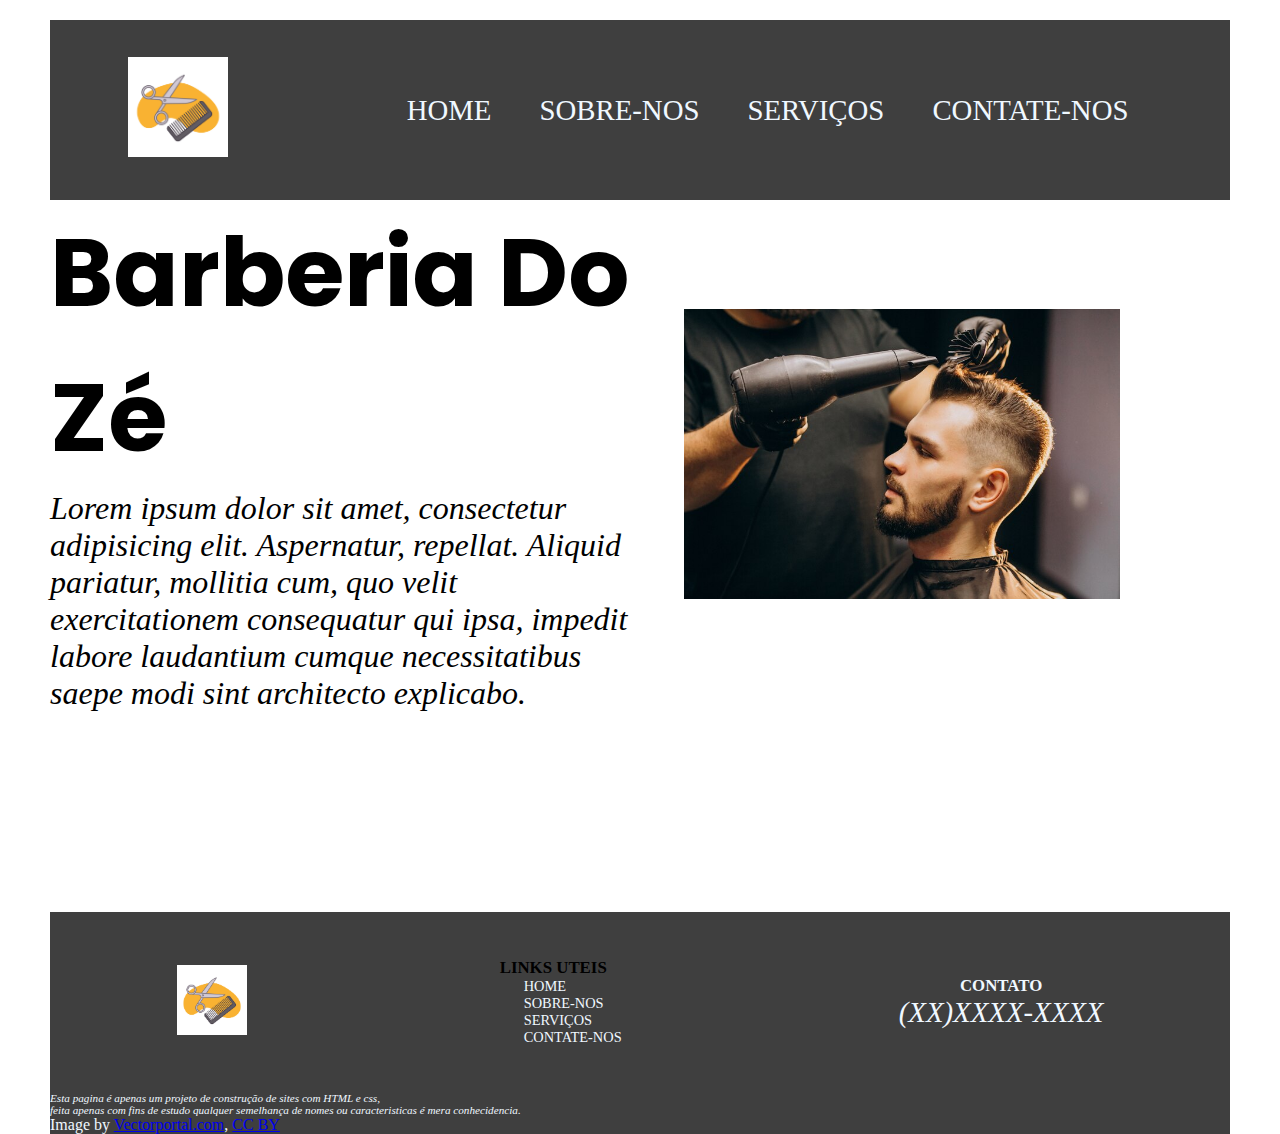
==== index.html @ ec7a1773 "first commit" ====
<!DOCTYPE html>
<html lang="pt-br">
<head>
    <meta charset="UTF-8">
    <meta name="viewport" content="width=device-width, initial-scale=1.0">
    <link rel="stylesheet" href="style.css">
    <title>Barberia do seu Zé</title>
</head>
<body>
    <header>
    <div class="menu">
           <picture class="logo">
            <a href="#"><img src="source/logo.jpg" alt=""></a>
        </picture>
       

        <nav class="header-menu">
                <ul class="list">
                    <li>
                        <a href="#">Home</a>
                    </li>
                    <li>
                        <a href="#">Sobre-Nos</a>
                    </li>
                    <li>
                        <a href="#">Serviços</a>
                    </li>
                    <li>
                        <a href="#">Contate-nos</a>
                    </li>
                </ul>
           
        </nav>
    </div>
</header>
    <main>
        <div class="principal">

            <div class="informacoes">
                <h1>Barberia Do Zé</h1>
                <p>Lorem ipsum dolor sit amet, consectetur adipisicing elit. Aspernatur, repellat. Aliquid pariatur, mollitia cum, quo velit exercitationem consequatur qui ipsa, impedit labore laudantium cumque necessitatibus saepe modi sint architecto explicabo.</p>
            </div>
<picture class="referencia">
    <img src="source/homem-bonito-em-uma-barbearia-estilo-de-cabelo_1303-20978.jpg" alt="">
</picture>
        </div>
    </main>
    <footer>
        <div class="rodape">
            <picture class="logo2">
                <img src="source/logo.jpg">
            </picture>
            <div class="links">
                <h3>links uteis</h3>
                <ul class="list">
                    <li>
                        <a href="#">Home</a>
                    </li>
                    <li>
                        <a href="#">Sobre-Nos</a>
                    </li>
                    <li>
                        <a href="#">Serviços</a>
                    </li>
                    <li>
                        <a href="#">Contate-nos</a>
                </ul>
            </div>
            <div class="contatinho">
                <h3>contato</h3>
                <p>(xx)xxxx-xxxx</p>
            </div>
        </div>
        <div class="creditos">
          <p>Esta pagina é apenas um projeto de construção de sites com HTML e css,<br> feita apenas com fins de estudo
                qualquer semelhança de nomes ou caracteristicas é mera conhecidencia.
            </p>
            Image by <a href=" https://www.vectorportal.com" >Vectorportal.com</a>,  <a class="external text" href="https://creativecommons.org/licenses/by/4.0/" >CC BY</a>
        </div>
   
    </footer>


    
</body>
</html>
---- style.css ----
@import url('https://fonts.googleapis.com/css2?family=Poppins:ital,wght@0,100;0,200;0,300;0,400;0,500;0,600;0,700;0,800;0,900;1,100;1,200;1,300;1,400;1,500;1,600;1,700;1,800;1,900&display=swap');
*{
    margin: 0;
    padding: 0;
    box-sizing: border-box;
}
body{
    display: flex;
 flex-wrap: wrap;
justify-content: center;
}
header{
    width: 100%;
    height: 20vh;
    background: #3F3F3F;
    margin-top: 20px;
    margin-left: 50px;
    margin-right: 50px;
}
.menu{
    text-transform: uppercase;
    height: 100%;
    display: flex;
    justify-content: space-around;
    align-items: center;
    font-size: 1.8em;
   
}
.logo img{
    width: 100px;
    height: fit-content;
}
.menu .list{
    display: flex;
    text-decoration: none;
    list-style: none;
  
}
.menu .list a{
    text-decoration: none;
    color: aliceblue;
    cursor: pointer;
    padding: 1.5rem;
}
.menu .list :hover{
    text-decoration: underline;
    color: red;
    
}
.principal{
    display: flex;
    align-items: center;
    justify-content: center;
    margin-left: 50px;
    margin-right: 10%;


}
.referencia img{
    max-width: 500px;
    max-height: fit-content;
    padding: 2rem;
    align-items: center;
}
h1{
    font-size: 6em;
    font-family: "Poppins", sans-serif;
}
p{
    font-size: 2em;
    font-style: oblique;
}
footer{
    width: 100%;
    height: 20vh;
    background: #3F3F3F;
    margin-top: 200px;
    margin-left: 50px;
    margin-right: 50px;
}
.rodape{
    text-transform: uppercase;
    height: 100%;
    display: flex;
    justify-content: space-around;
    align-items: center;
    font-size: 0.9em;
}
.logo2 img{
    width: 70px;
    height: fit-content;
}
.rodape .list {
    display: flex;
    flex-direction: column;
    text-decoration: none;
    list-style: none;
}
.rodape .list :hover{
    text-decoration: underline;
    color: red;
    
}
.rodape .list  a{
    text-decoration: none;
    color: aliceblue;
    cursor: pointer;
    padding: 1.5rem;
}
.contatinho{
    display: flex;
    flex-direction: column;
    align-items: center;
    color: aliceblue;
}
.creditos{
    background: #3F3F3F;
    color: aliceblue;
  flex-direction: column;
  
}
.creditos p{
    font-size: 0.7em;
    text-indent: 3em each-line;
}
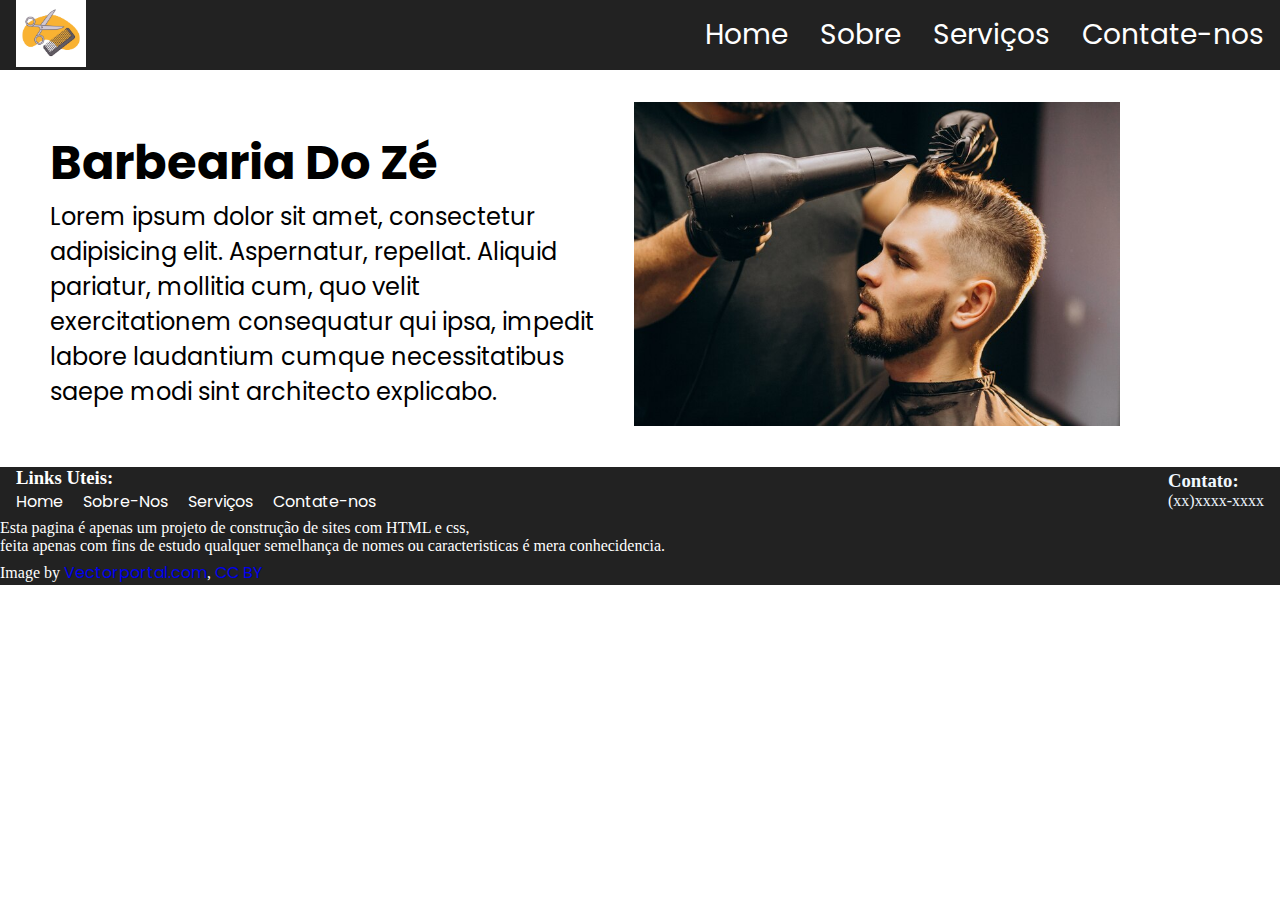
==== commit 92e78a71: "Ui update" ====
--- a/index.html
+++ b/index.html
@@ -3,24 +3,25 @@
 <head>
     <meta charset="UTF-8">
     <meta name="viewport" content="width=device-width, initial-scale=1.0">
-    <link rel="stylesheet" href="style.css">
+    <link rel="stylesheet" href="style/style.css">
+    <link rel="stylesheet" href="style/principal.css">
+    <script defer src="scripts/botao.js"></script>
     <title>Barberia do seu Zé</title>
 </head>
 <body>
     <header>
     <div class="menu">
+        <nav class="nav">
            <picture class="logo">
-            <a href="#"><img src="source/logo.jpg" alt=""></a>
+            <a href="#"><img src="source/logo.jpg"></a>
         </picture>
-       
-
-        <nav class="header-menu">
-                <ul class="list">
+                <button class="hamburguer"></button>
+                <ul class="nav-item">
                     <li>
                         <a href="#">Home</a>
                     </li>
                     <li>
-                        <a href="#">Sobre-Nos</a>
+                        <a href="sobre.html">Sobre</a>
                     </li>
                     <li>
                         <a href="#">Serviços</a>
@@ -33,25 +34,22 @@
         </nav>
     </div>
 </header>
-    <main>
-        <div class="principal">
-
-            <div class="informacoes">
-                <h1>Barberia Do Zé</h1>
-                <p>Lorem ipsum dolor sit amet, consectetur adipisicing elit. Aspernatur, repellat. Aliquid pariatur, mollitia cum, quo velit exercitationem consequatur qui ipsa, impedit labore laudantium cumque necessitatibus saepe modi sint architecto explicabo.</p>
-            </div>
+<main>
+    <div class="principal">
+        
+        <div class="informacoes">
+            <h1>Barbearia Do Zé</h1>
+            <p>Lorem ipsum dolor sit amet, consectetur adipisicing elit. Aspernatur, repellat. Aliquid pariatur, mollitia cum, quo velit exercitationem consequatur qui ipsa, impedit labore laudantium cumque necessitatibus saepe modi sint architecto explicabo.</p>
+        </div>
 <picture class="referencia">
-    <img src="source/homem-bonito-em-uma-barbearia-estilo-de-cabelo_1303-20978.jpg" alt="">
+<img src="source/homem-bonito-em-uma-barbearia-estilo-de-cabelo_1303-20978.jpg" alt="">
 </picture>
-        </div>
-    </main>
+    </div>
+</main>
     <footer>
         <div class="rodape">
-            <picture class="logo2">
-                <img src="source/logo.jpg">
-            </picture>
             <div class="links">
-                <h3>links uteis</h3>
+                <h3 class="list">Links Uteis:</h3>
                 <ul class="list">
                     <li>
                         <a href="#">Home</a>
@@ -67,7 +65,7 @@
                 </ul>
             </div>
             <div class="contatinho">
-                <h3>contato</h3>
+                <h3>Contato:</h3>
                 <p>(xx)xxxx-xxxx</p>
             </div>
         </div>
@@ -75,7 +73,9 @@
           <p>Esta pagina é apenas um projeto de construção de sites com HTML e css,<br> feita apenas com fins de estudo
                 qualquer semelhança de nomes ou caracteristicas é mera conhecidencia.
             </p>
+            <p>
             Image by <a href=" https://www.vectorportal.com" >Vectorportal.com</a>,  <a class="external text" href="https://creativecommons.org/licenses/by/4.0/" >CC BY</a>
+        </p>
         </div>
    
     </footer>
--- a/style/style.css
+++ b/style/style.css
@@ -0,0 +1,162 @@
+@import url('https://fonts.googleapis.com/css2?family=Poppins:ital,wght@0,100;0,200;0,300;0,400;0,500;0,600;0,700;0,800;0,900;1,100;1,200;1,300;1,400;1,500;1,600;1,700;1,800;1,900&display=swap');
+*{
+    margin: 0;
+    padding: 0;
+    box-sizing: border-box;
+}
+a{
+    font-family: 'Poppins';
+    text-decoration: none;
+}
+
+.menu{
+    background-color: rgb(34, 34, 34);
+    padding-inline: 16px;
+}
+
+.nav{
+    max-width: 1280px;
+    height: 70px;
+    margin-inline: auto;
+    display: flex;
+    justify-content: space-between;
+    align-items: center;
+}
+
+.logo img{
+    width: 70px;
+}
+
+.nav-item{
+    display: flex;
+    gap: 32px;
+    list-style: none;
+}
+
+.nav-item a{
+    font-size: 28px;
+    color: #fff;
+    padding-block: 16px;
+}
+.nav-item :hover{
+    text-decoration: underline;
+    color: rgb(89, 156, 218); 
+}
+.hamburguer{
+    display: none;
+    border: none;
+    background: none;
+    border-top: 3px solid #fff;
+    cursor: pointer;
+}
+
+.hamburguer::before, .hamburguer::after{
+    content: " ";
+    display: block;
+    width: 30px;
+    height: 3px;
+    background: #fff;
+    margin-top: 5px;
+    position: relative;
+    transition: 0.3s;
+}
+@media (max-width: 720px){
+    .hamburguer{
+        display: block;
+        z-index: 1;
+    }
+    .nav-item{
+        position: fixed;
+        top: 0;
+        left: 0;
+        width: 100vw;
+        height: 100vh;
+        background: rgb(89, 156, 218);
+        clip-path: circle(100px at 90% -80%);
+        transition: 1s ease-out;
+        flex-direction: column;
+        justify-content: space-around;
+        gap: 0;
+        align-items: center;
+        pointer-events: none;
+    }
+    .nav-item :hover{
+        text-decoration: underline;
+        color: rgb(68, 68, 68); 
+    }
+    .nav-item a{
+        font-size: 24px;
+        opacity: 0;
+    }
+    .nav-item li :nth-child(1) a{
+        transition: 0.5s 0.2s;
+    }
+    .nav-item li :nth-child(2) a{
+        transition: 0.5s 0.4s;
+    }
+    .nav-item li :nth-child(3) a{
+        transition: 0.5s 0.6s;
+    }
+    .nav.active .nav-item{
+        clip-path: circle(1500px at 90% -15%);
+        pointer-events: all;
+    }
+    .nav.active .nav-item a{
+        opacity: 1;
+    }
+    .nav.active .hamburguer{
+        position: fixed;
+        top: 26px;
+        right: 16px;
+        border-top-color: transparent;
+    }
+    .nav.active .hamburguer::before{
+        transform: rotate(135deg);
+    }
+    .nav.active .hamburguer::after{
+        transform: rotate(-135deg);
+        top: -7px;
+    }
+ 
+    .list{
+        flex-direction: column;
+
+    }
+}
+.rodape{
+    display: flex;
+    background-color: rgb(34, 34, 34);
+    padding-inline: 16px;
+    justify-content: space-between;
+    align-items: center;
+}
+
+.list{
+    display: flex;
+    align-items: center;
+    list-style: none;
+    text-decoration: none;
+    color: #fff;
+    gap: 20px;
+}
+.list a{
+    color: #fff;
+    text-decoration: none;
+    padding-block: 16px;
+}
+.list :hover{
+    text-decoration: underline;
+    color: rgb(89, 156, 218);    
+}
+
+.contatinho{
+    align-items: center;
+    color: aliceblue;
+}
+.creditos{
+    background-color: rgb(34, 34, 34);
+}
+.creditos p{
+    color: #fff;
+    padding-top: 5px;
+}
--- a/style/principal.css
+++ b/style/principal.css
@@ -0,0 +1,28 @@
+@import url('https://fonts.googleapis.com/css2?family=Poppins:ital,wght@0,100;0,200;0,300;0,400;0,500;0,600;0,700;0,800;0,900;1,100;1,200;1,300;1,400;1,500;1,600;1,700;1,800;1,900&display=swap');
+*{
+    margin: 0;
+    padding: 0;
+    box-sizing: border-box;
+}
+
+.principal{
+    display: flex;
+    align-items: center;
+    font-size: 24px;
+    font-family: 'Poppins';
+    margin-left: 50px;
+    margin-right: 10%;
+}
+.referencia img{
+    width: 550px;
+    padding: 2rem;
+}
+@media (max-width: 720px){
+    .principal{
+        flex-direction: column;
+    }
+    .referencia img{
+        width: 400px;
+        padding: 2rem;
+    }
+}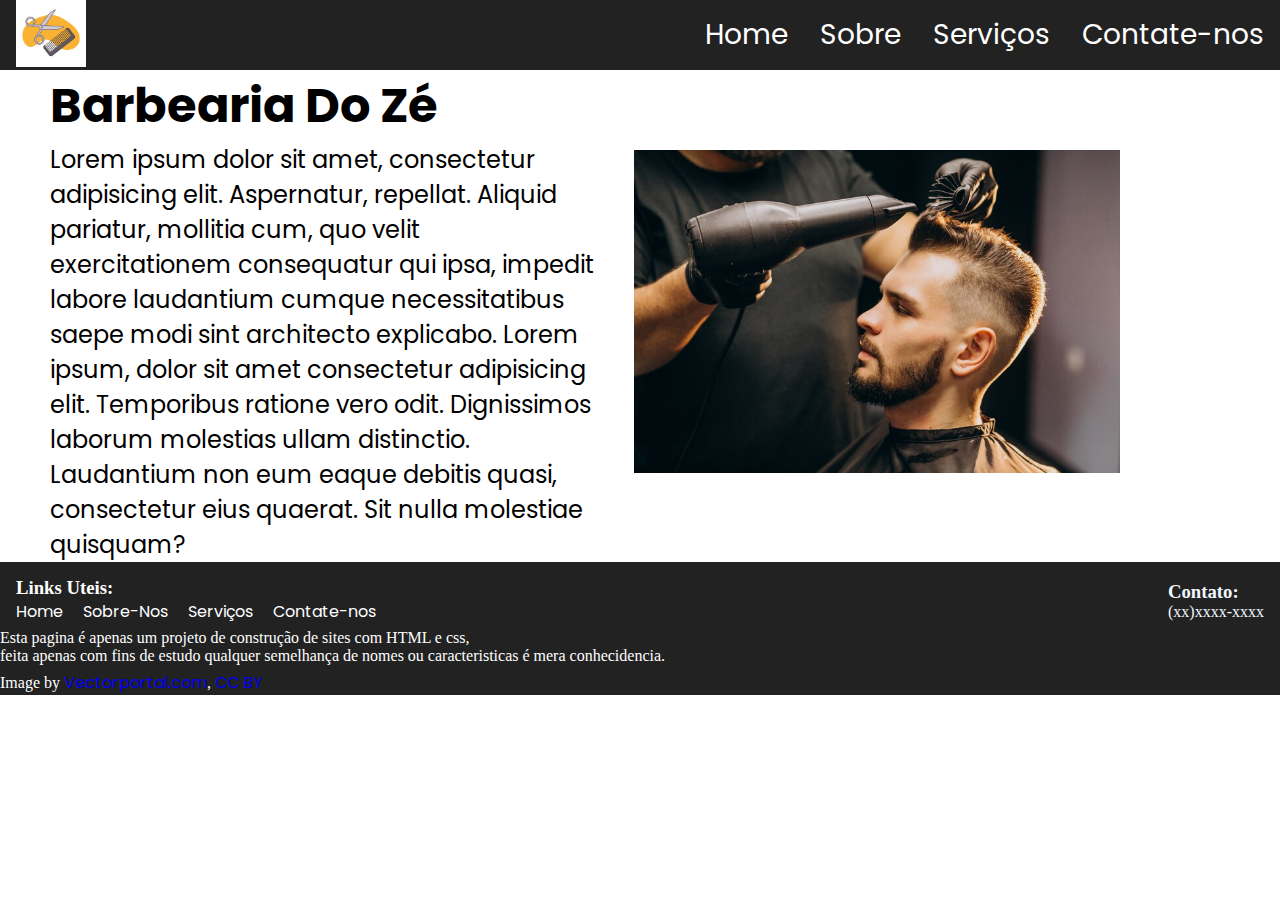
==== commit b2a1f85b: "Pagina Servicos" ====
--- a/index.html
+++ b/index.html
@@ -13,18 +13,18 @@
     <div class="menu">
         <nav class="nav">
            <picture class="logo">
-            <a href="#"><img src="source/logo.jpg"></a>
+            <a href="index.html"><img src="source/logo.jpg"></a>
         </picture>
                 <button class="hamburguer"></button>
                 <ul class="nav-item">
                     <li>
-                        <a href="#">Home</a>
+                        <a href="index.html">Home</a>
                     </li>
                     <li>
                         <a href="sobre.html">Sobre</a>
                     </li>
                     <li>
-                        <a href="#">Serviços</a>
+                        <a href="servicos.html">Serviços</a>
                     </li>
                     <li>
                         <a href="#">Contate-nos</a>
@@ -39,7 +39,7 @@
         
         <div class="informacoes">
             <h1>Barbearia Do Zé</h1>
-            <p>Lorem ipsum dolor sit amet, consectetur adipisicing elit. Aspernatur, repellat. Aliquid pariatur, mollitia cum, quo velit exercitationem consequatur qui ipsa, impedit labore laudantium cumque necessitatibus saepe modi sint architecto explicabo.</p>
+            <p>Lorem ipsum dolor sit amet, consectetur adipisicing elit. Aspernatur, repellat. Aliquid pariatur, mollitia cum, quo velit exercitationem consequatur qui ipsa, impedit labore laudantium cumque necessitatibus saepe modi sint architecto explicabo. Lorem ipsum, dolor sit amet consectetur adipisicing elit. Temporibus ratione vero odit. Dignissimos laborum molestias ullam distinctio. Laudantium non eum eaque debitis quasi, consectetur eius quaerat. Sit nulla molestiae quisquam?</p>
         </div>
 <picture class="referencia">
 <img src="source/homem-bonito-em-uma-barbearia-estilo-de-cabelo_1303-20978.jpg" alt="">
--- a/style/style.css
+++ b/style/style.css
@@ -66,6 +66,7 @@
         z-index: 1;
     }
     .nav-item{
+        z-index: 10000;
         position: fixed;
         top: 0;
         left: 0;
@@ -105,6 +106,7 @@
         opacity: 1;
     }
     .nav.active .hamburguer{
+        z-index: 10001;
         position: fixed;
         top: 26px;
         right: 16px;
@@ -120,7 +122,6 @@
  
     .list{
         flex-direction: column;
-
     }
 }
 .rodape{
@@ -129,6 +130,7 @@
     padding-inline: 16px;
     justify-content: space-between;
     align-items: center;
+    padding-top: 15px;
 }
 
 .list{
